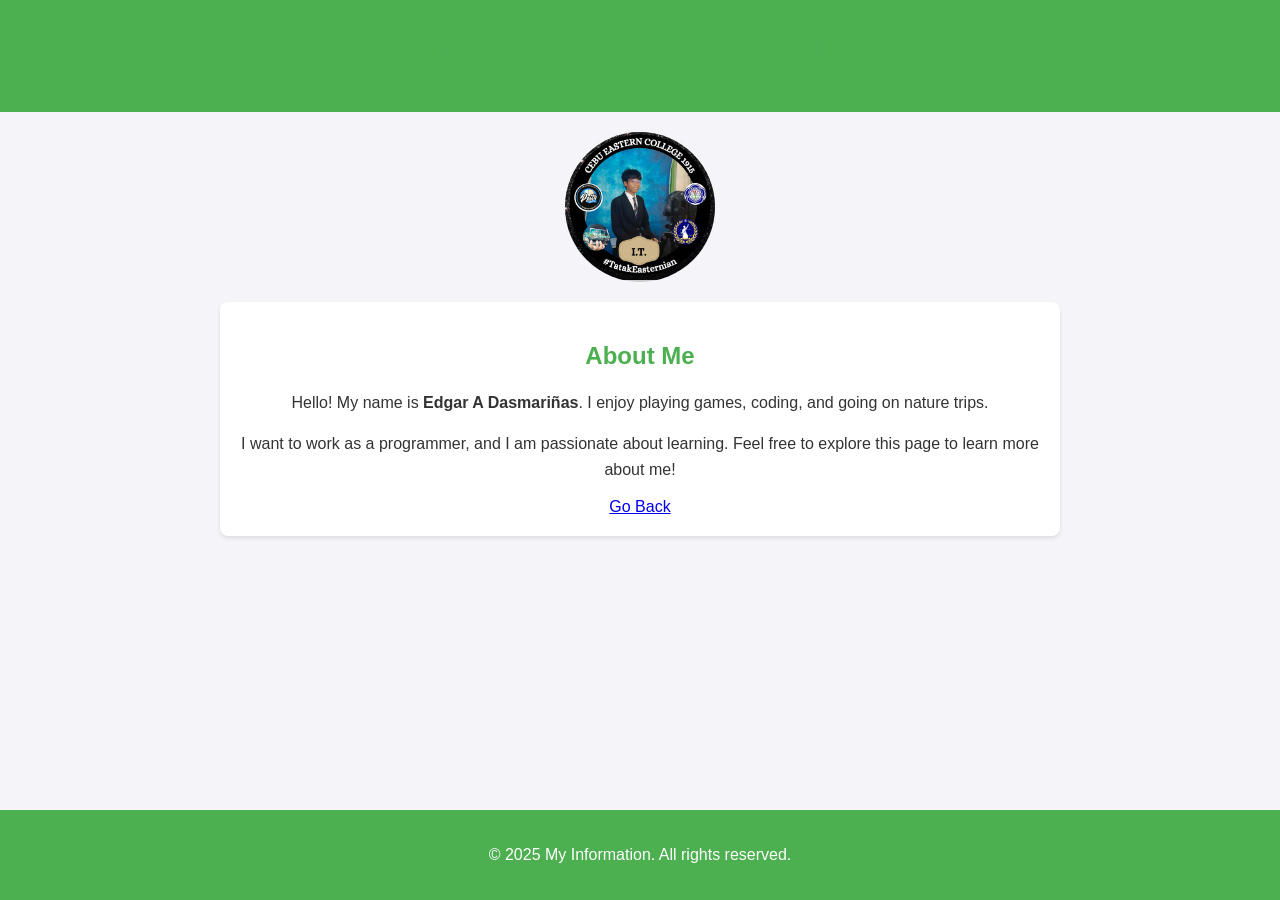
==== ed.html @ 6ad48e4f "Add files via upload" ====
<!DOCTYPE html>
<html lang="en">
<head>
    <meta charset="UTF-8">
    <meta name="viewport" content="width=device-width, initial-scale=1.0">
    <title>My Information</title>
    <style>
        body {
            font-family: Arial, sans-serif;
            margin: 0;
            padding: 0;
            background-color: #f4f4f9;
            color: #333;
        }
        header {
            background-color: #4CAF50;
            color: white;
            text-align: center;
            padding: 1em 0;
        }
        .container {
            max-width: 800px;
            margin: 20px auto;
            padding: 20px;
            background-color: #ffffff;
            border-radius: 8px;
            box-shadow: 0 2px 4px rgba(0, 0, 0, 0.1);
            text-align: center;
        }
        h1, h2 {
            text-align: center;
            color: #4CAF50;
        }
        p {
            line-height: 1.6;
        }
        footer {
            text-align: center;
            padding: 1em 0;
            background-color: #4CAF50;
            color: white;
            position: fixed;
            width: 100%;
            bottom: 0;
        }
        
        .circle-wrapper {
            display: flex;
            justify-content: center;
            align-items: center;
            margin: 20px 0;
        }

        .circle-image {
            width: 150px;
            height: 150px;
            border-radius: 50%;
            background-color: #ccc; 
            display: flex;
            justify-content: center;
            align-items: center;
            overflow: hidden;
        }

        .circle-image img {
            width: 100%;
            height: 110%;
            object-fit: cover;
        }
    </style>
</head>
<body>
    <header>
        <h1>Welcome to My Information Page</h1>
    </header>
    <div class="circle-wrapper">
        <div class="circle-image">
            <a href="h1.html" class="back-button"><img src="eds.jpg" alt="About Us Image"></a>
        </div>
    </div>
    <div class="container">
        <h2>About Me</h2>
        <p>Hello! My name is <strong>Edgar A Dasmariñas</strong>. I enjoy playing games, coding, and going on nature trips.</p>
        <p>I want to work as a programmer, and I am passionate about learning. Feel free to explore this page to learn more about me!</p>
        <div class="button-container">
            <a href="h1.html" class="back-button">Go Back</a>
        </div>
    </div>
    <footer>
        <p>© 2025 My Information. All rights reserved.</p>
    </footer>
</body>
</html>
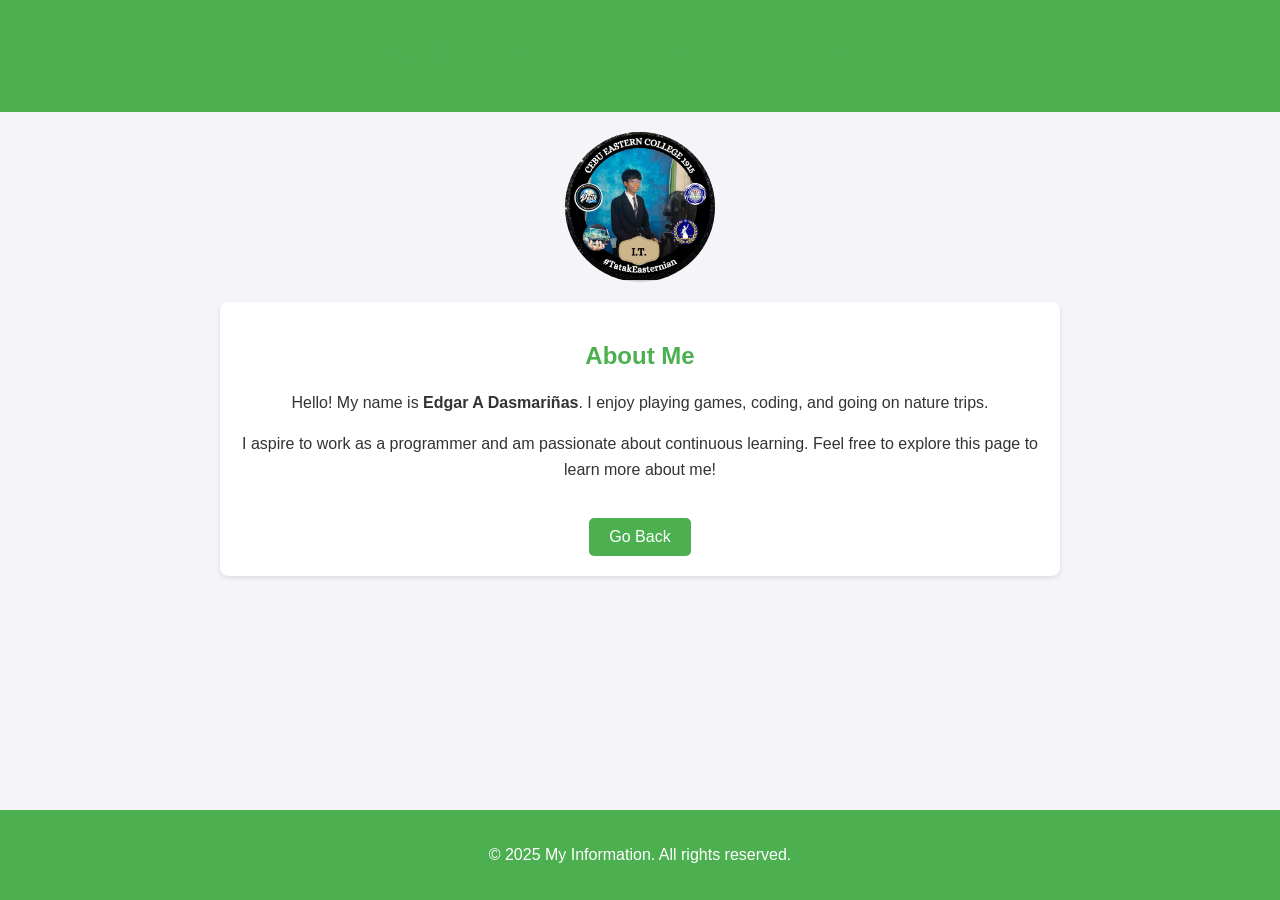
==== commit 46b124b1: "error Fix Jekyll SCSS conversion error" ====
--- a/ed.html
+++ b/ed.html
@@ -43,29 +43,38 @@
             width: 100%;
             bottom: 0;
         }
-        
         .circle-wrapper {
             display: flex;
             justify-content: center;
             align-items: center;
             margin: 20px 0;
         }
-
         .circle-image {
             width: 150px;
             height: 150px;
             border-radius: 50%;
-            background-color: #ccc; 
+            background-color: #ccc;
             display: flex;
             justify-content: center;
             align-items: center;
             overflow: hidden;
         }
-
         .circle-image img {
             width: 100%;
-            height: 110%;
+            height: 100%;
             object-fit: cover;
+        }
+        .back-button {
+            display: inline-block;
+            margin-top: 20px;
+            padding: 10px 20px;
+            background-color: #4CAF50;
+            color: white;
+            text-decoration: none;
+            border-radius: 5px;
+        }
+        .back-button:hover {
+            background-color: #45a049;
         }
     </style>
 </head>
@@ -75,16 +84,14 @@
     </header>
     <div class="circle-wrapper">
         <div class="circle-image">
-            <a href="h1.html" class="back-button"><img src="eds.jpg" alt="About Us Image"></a>
+            <a href="h1.html"><img src="eds.jpg" alt="Edgar's Image"></a>
         </div>
     </div>
     <div class="container">
         <h2>About Me</h2>
         <p>Hello! My name is <strong>Edgar A Dasmariñas</strong>. I enjoy playing games, coding, and going on nature trips.</p>
-        <p>I want to work as a programmer, and I am passionate about learning. Feel free to explore this page to learn more about me!</p>
-        <div class="button-container">
-            <a href="h1.html" class="back-button">Go Back</a>
-        </div>
+        <p>I aspire to work as a programmer and am passionate about continuous learning. Feel free to explore this page to learn more about me!</p>
+        <a href="h1.html" class="back-button">Go Back</a>
     </div>
     <footer>
         <p>© 2025 My Information. All rights reserved.</p>
